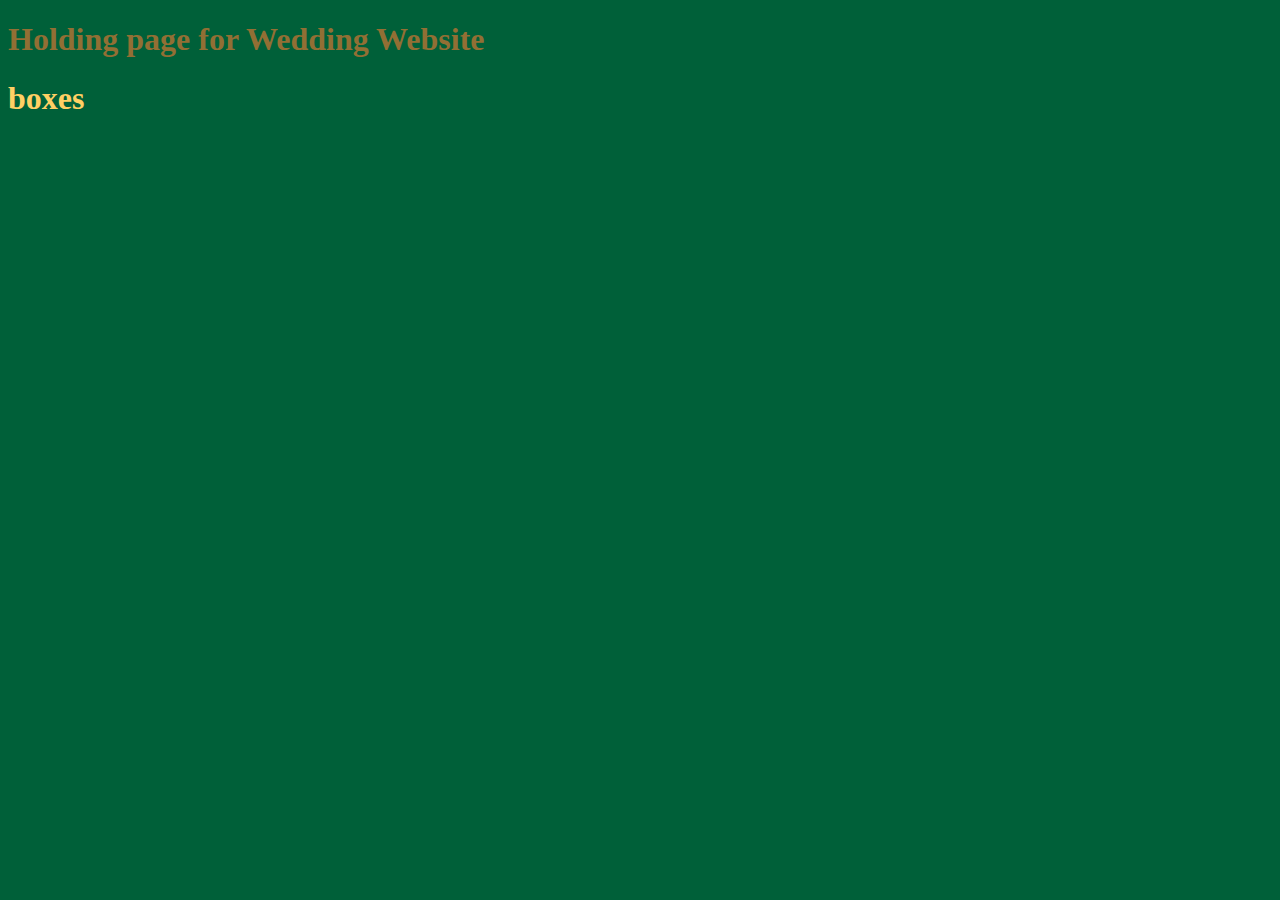
==== meh_index.html @ 7d98843d "testing" ====
<!DOCTYPE html>
<html>
<head>
<title>Page Title</title>
</head>
<!--Rolex green background-->
<body style="background-color:#006039;"></body> 


<h1 style="color:#926f34;">Holding page for Wedding Website</h1>

<h1 style="color:#ffd064;">boxes</h1>

</body>
</html>
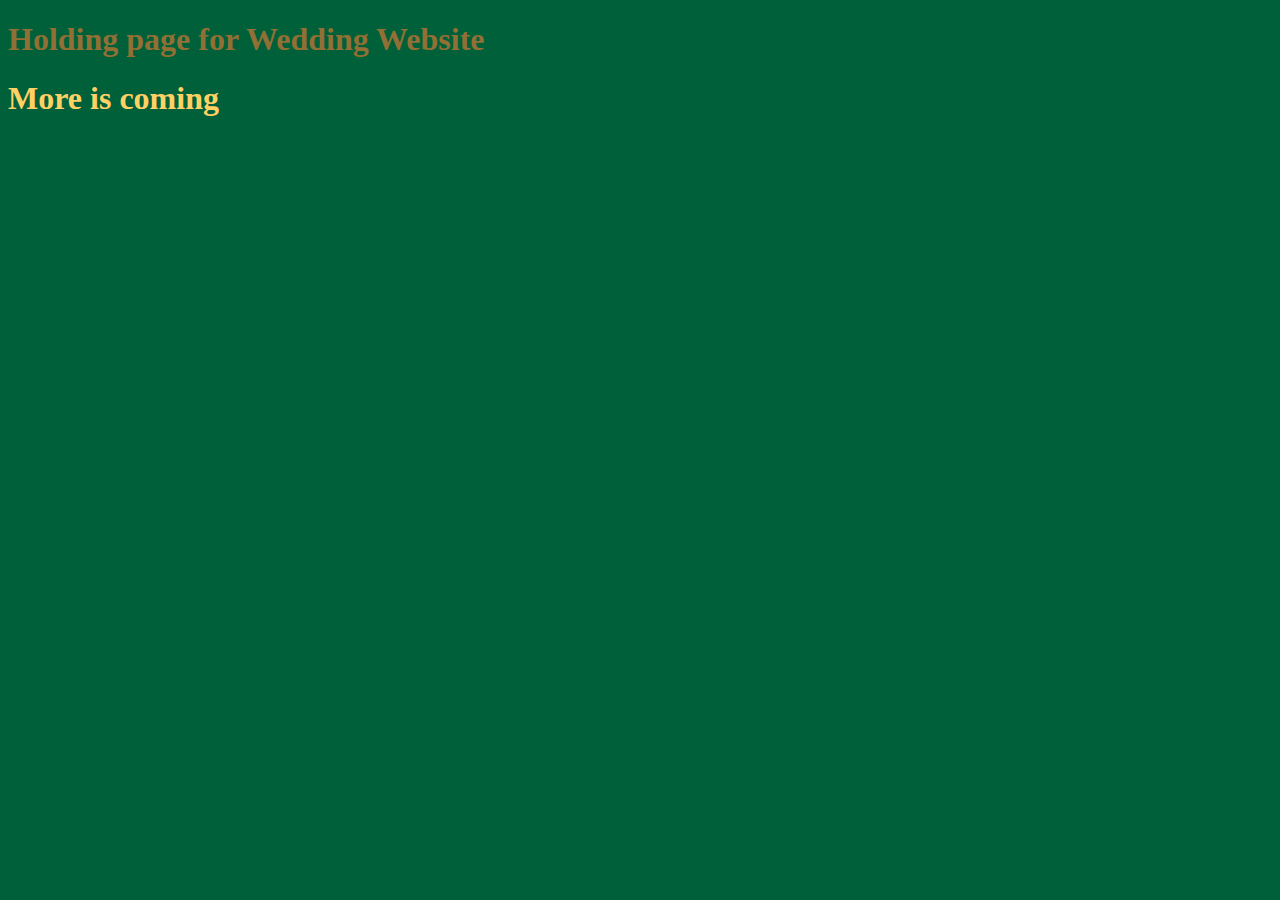
==== commit 0d154b1e: "testing" ====
--- a/meh_index.html
+++ b/meh_index.html
@@ -9,7 +9,7 @@
 
 <h1 style="color:#926f34;">Holding page for Wedding Website</h1>
 
-<h1 style="color:#ffd064;">boxes</h1>
+<h1 style="color:#ffd064;">More is coming</h1>
 
 </body>
 </html>
